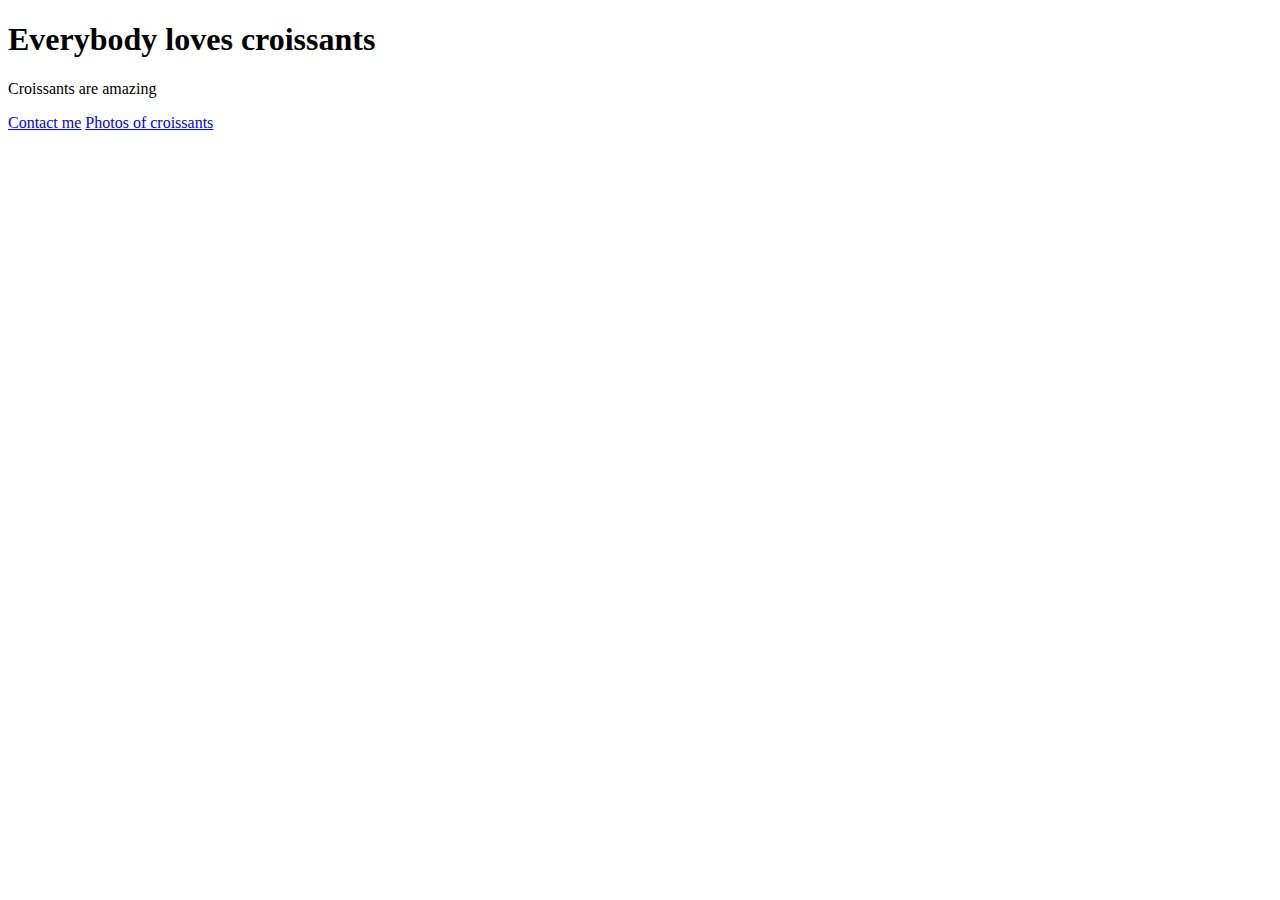
==== index.html @ b6373df6 "Initial commit" ====
<!DOCTYPE html>
<html lang="en">
  <head>
    <meta charset="UTF-8" />
    <meta http-equiv="X-UA-Compatible" content="IE=edge" />
    <meta name="viewport" content="width=device-width, initial-scale=1.0" />
    <link href="/src/styles.css" rel="stylesheet" type="text/css" />
    <title>Croissant homepage</title>
  </head>
  <body>
    <h1>Everybody loves croissants</h1>
    <p>Croissants are amazing</p>
    <a href="/croissant/contact.html">Contact me</a>
    <a href="/croissant/photo.html">Photos of croissants</a>
  </body>
</html>
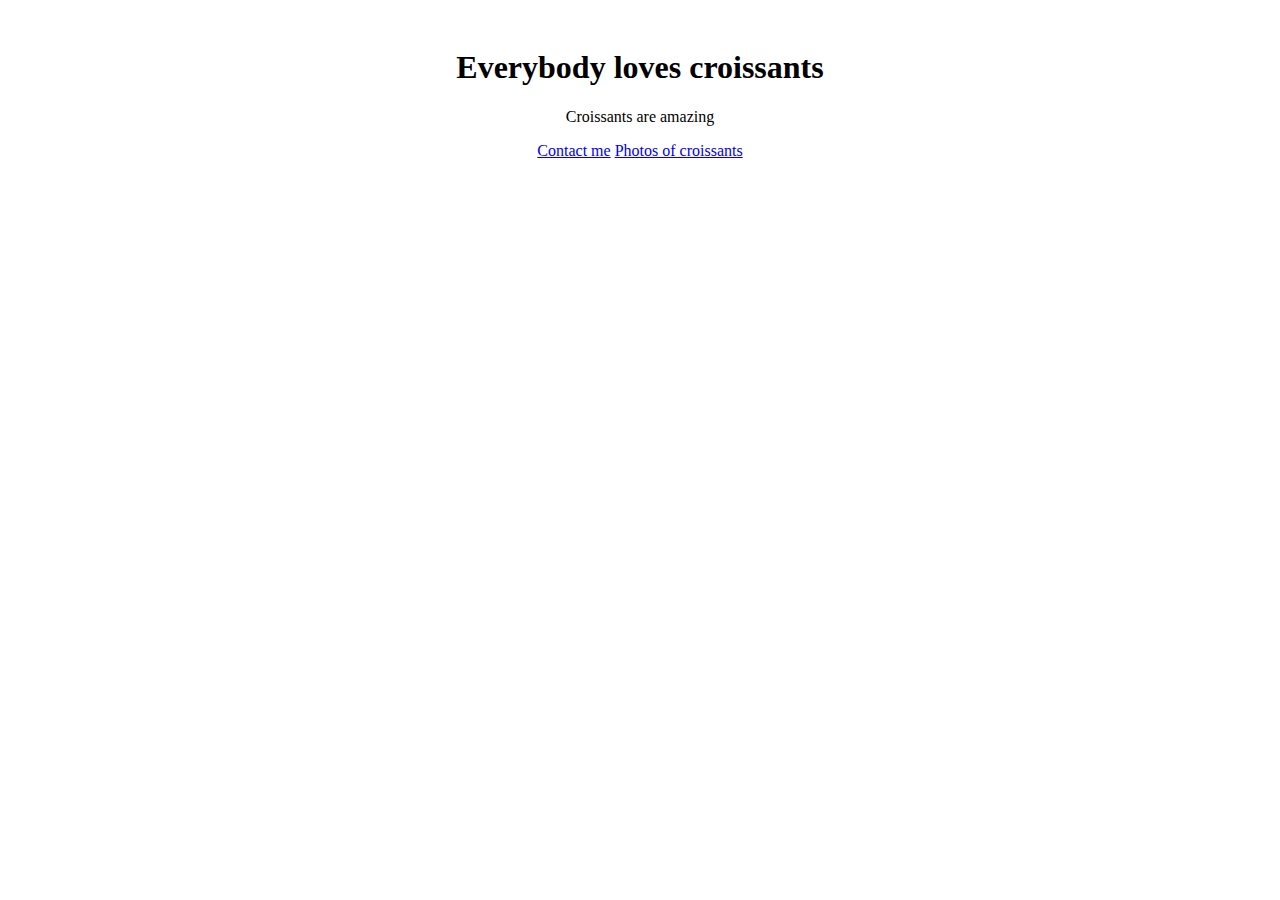
==== commit 778afb08: "Added bootstrap and css" ====
--- a/index.html
+++ b/index.html
@@ -4,13 +4,24 @@
     <meta charset="UTF-8" />
     <meta http-equiv="X-UA-Compatible" content="IE=edge" />
     <meta name="viewport" content="width=device-width, initial-scale=1.0" />
-    <link href="/src/styles.css" rel="stylesheet" type="text/css" />
+    <link
+      href="https://cdn.jsdelivr.net/npm/bootstrap@5.0.2/dist/css/bootstrap.min.css"
+      rel="stylesheet"
+      integrity="sha384-EVSTQN3/azprG1Anm3QDgpJLIm9Nao0Yz1ztcQTwFspd3yD65VohhpuuCOmLASjC"
+      crossorigin="anonymous"
+    />
+    <script
+      src="https://cdn.jsdelivr.net/npm/bootstrap@5.0.2/dist/js/bootstrap.bundle.min.js"
+      integrity="sha384-MrcW6ZMFYlzcLA8Nl+NtUVF0sA7MsXsP1UyJoMp4YLEuNSfAP+JcXn/tWtIaxVXM"
+      crossorigin="anonymous"
+    ></script>
+    <link href="src/styles.css" rel="stylesheet" type="text/css" />
     <title>Croissant homepage</title>
   </head>
   <body>
     <h1>Everybody loves croissants</h1>
     <p>Croissants are amazing</p>
-    <a href="/croissant/contact.html">Contact me</a>
-    <a href="/croissant/photo.html">Photos of croissants</a>
+    <a href="contact.html" class="btn btn-primary">Contact me</a>
+    <a href="photo.html" class="btn btn-primary">Photos of croissants</a>
   </body>
 </html>
--- a/src/styles.css
+++ b/src/styles.css
@@ -0,0 +1,11 @@
+body {
+  max-width: 100%;
+  padding-top: 20px;
+  text-align: center;
+}
+
+img {
+  max-width: 100%;
+  width: 400px;
+  height: 400px;
+}
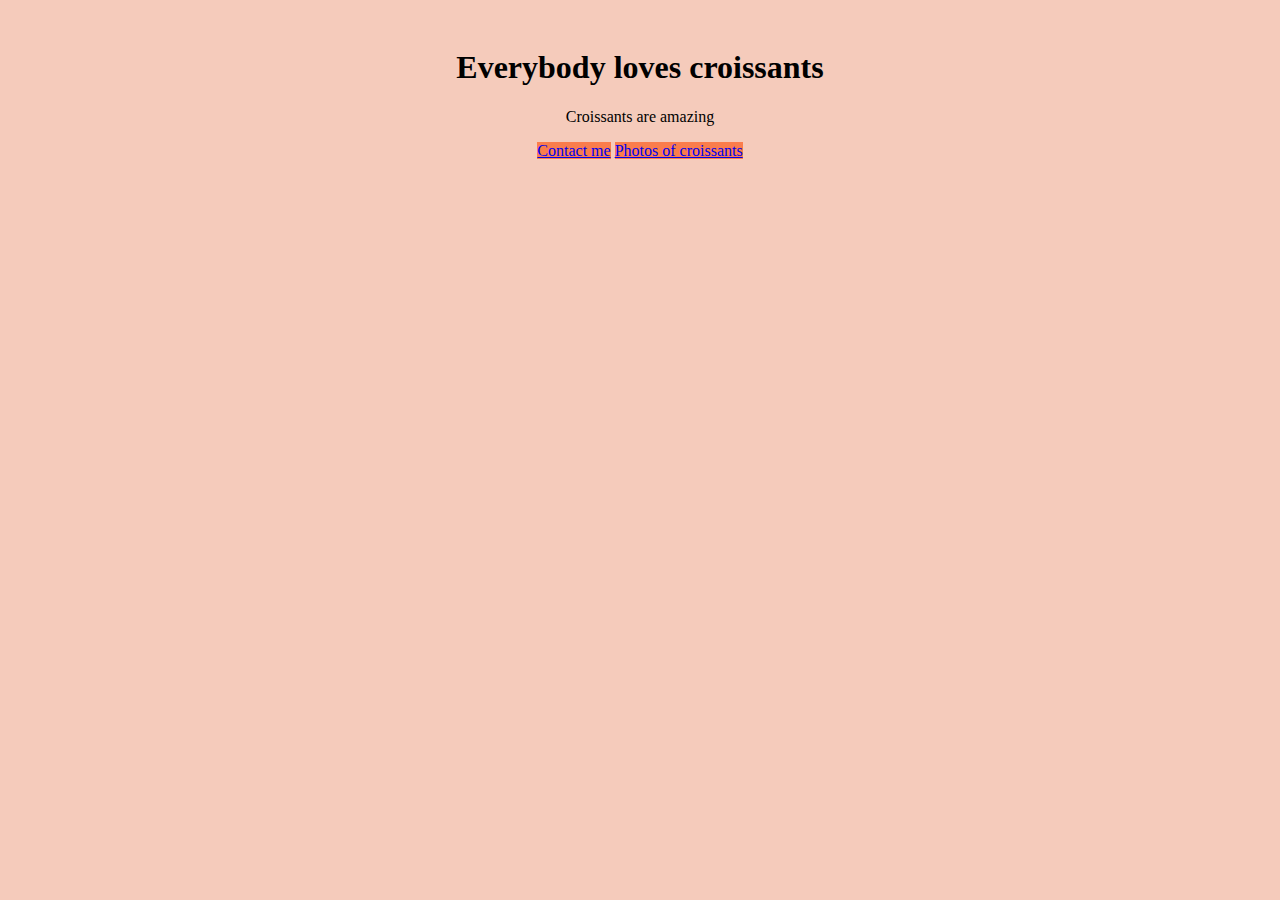
==== commit 9793c6e6: "SEO work" ====
--- a/index.html
+++ b/index.html
@@ -4,6 +4,10 @@
     <meta charset="UTF-8" />
     <meta http-equiv="X-UA-Compatible" content="IE=edge" />
     <meta name="viewport" content="width=device-width, initial-scale=1.0" />
+    <meta
+      name="description"
+      content="Description and photos of croissants - Croissant Heaven"
+    />
     <link
       href="https://cdn.jsdelivr.net/npm/bootstrap@5.0.2/dist/css/bootstrap.min.css"
       rel="stylesheet"
@@ -16,12 +20,16 @@
       crossorigin="anonymous"
     ></script>
     <link href="src/styles.css" rel="stylesheet" type="text/css" />
-    <title>Croissant homepage</title>
+    <title>The best croissants in town - Croissant Heaven</title>
   </head>
   <body>
     <h1>Everybody loves croissants</h1>
     <p>Croissants are amazing</p>
-    <a href="contact.html" class="btn btn-primary">Contact me</a>
-    <a href="photo.html" class="btn btn-primary">Photos of croissants</a>
+    <a href="contact.html" class="btn btn-primary" title="Contact page"
+      >Contact me</a
+    >
+    <a href="photo.html" class="btn btn-primary" title="Photo page"
+      >Photos of croissants</a
+    >
   </body>
 </html>
--- a/src/styles.css
+++ b/src/styles.css
@@ -2,6 +2,7 @@
   max-width: 100%;
   padding-top: 20px;
   text-align: center;
+  background-color: rgb(245, 203, 187);
 }
 
 img {
@@ -9,3 +10,11 @@
   width: 400px;
   height: 400px;
 }
+.btn-primary {
+  background-color: rgb(250, 125, 76);
+  border: none;
+}
+
+.btn-primary:hover {
+  background-color: rgb(250, 123, 140);
+}
